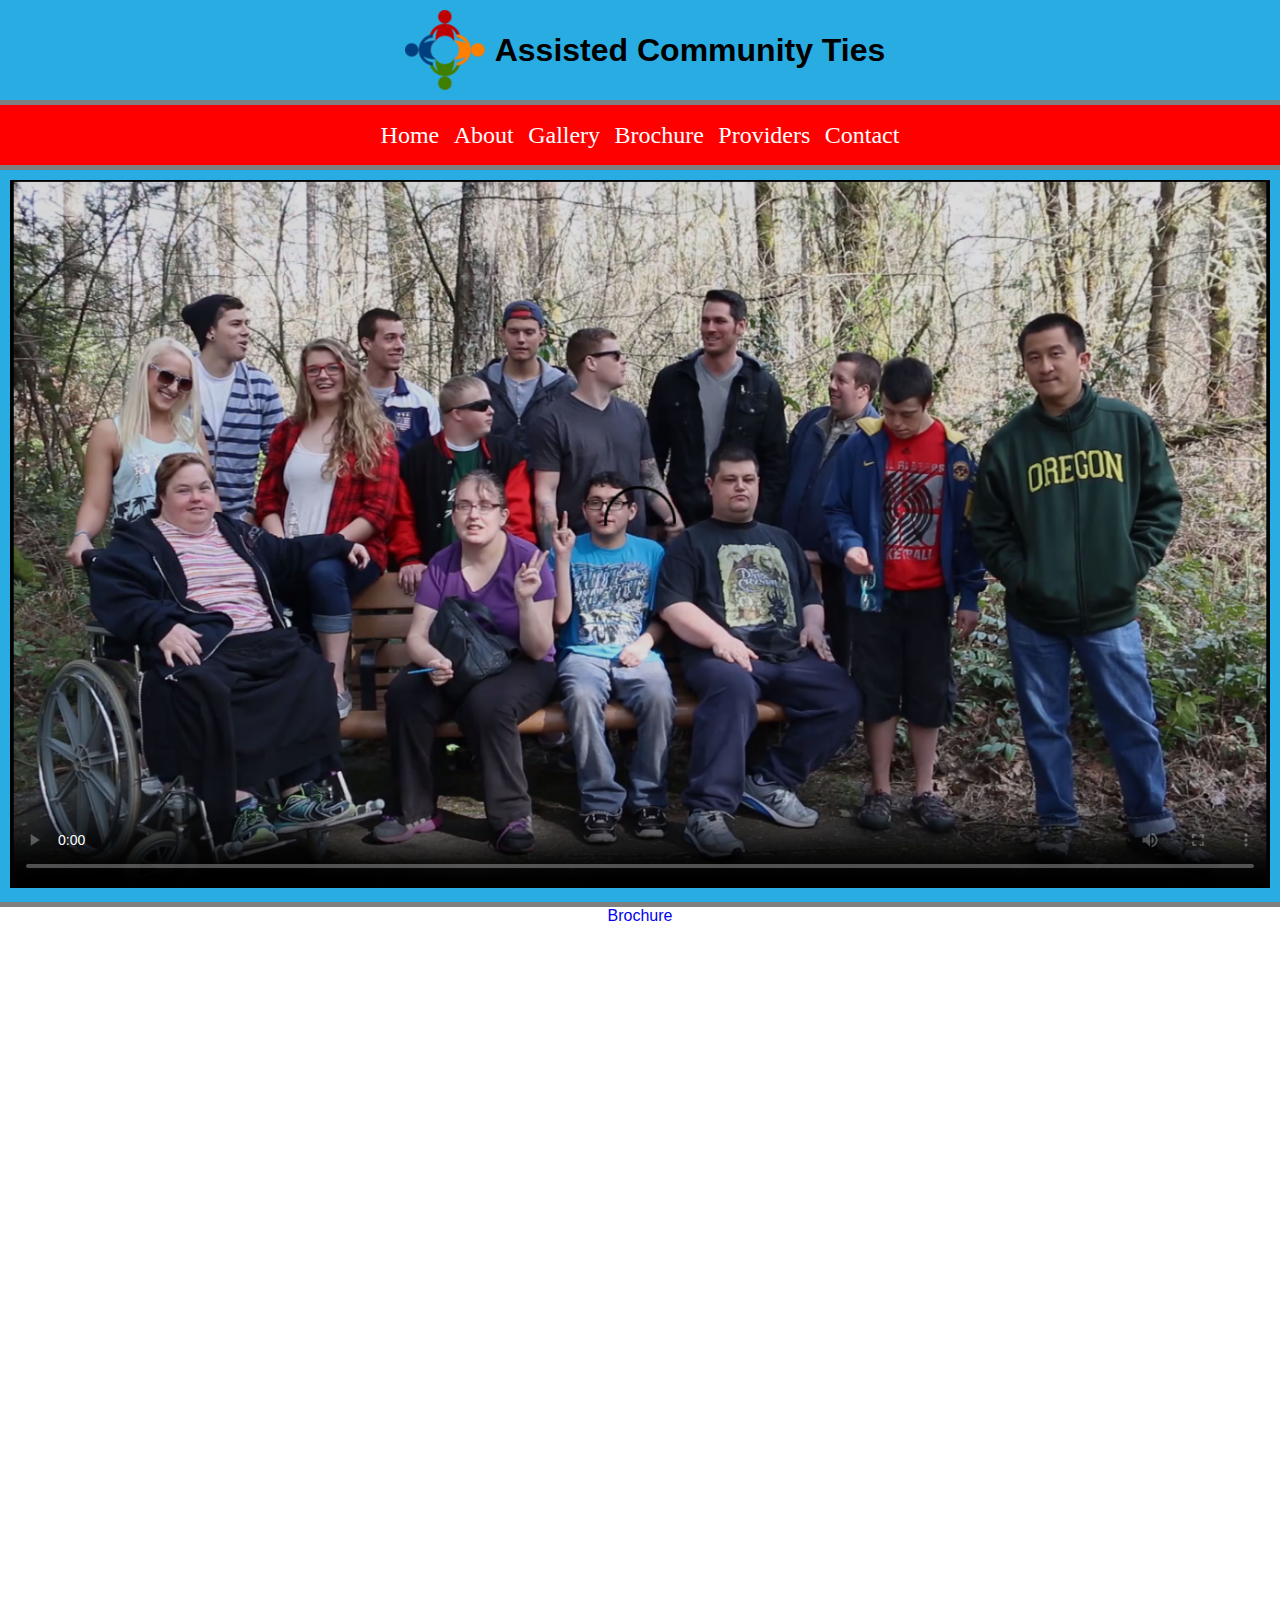
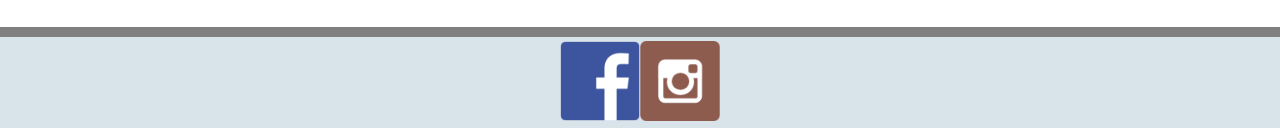
==== brochure.html @ 48c8fb8c "initial commit" ====
<!DOCTYPE html>
<html>

<head>
	<title>Assisted Community Ties LLC</title>
	<link rel="stylesheet" type="text/css" href="index.css">
	<link rel="stylesheet" type="text/css" href="normalize.css">
	<meta name="viewport" content="width=device-width, initial-scale=1">
</head>

<body>

<div id="parent-container"> <!--this id is the parent container of the header and navigation of the page-->

<header class="main-header">
		<img class="community-png"src="community.png" width="50px" height="50px">
		<div class="logo">
		    <h1 class="ACT">Assisted Community Ties</h1>
		</div> 
</header>

<div id="menu">
		<ul class="navigation">
			<li><a href="index.html">Home</a></li>
			<li><a href="about.html">About</a></li>
			<li><a href="gallery.html">Gallery</a></li>
			<li class="selected"><a href="brochure.html">Brochure</a></li>
			<li><a href="providers.html">Providers</a></li>
			<li><a href="contact.html">Contact</a></li>
		</ul>
	</div>
</div>
<div class="main-content">
	<div class="main-content-area-1">
		<div class="area-1-content">
			<video class="act-intro" width="100%"  controls poster="act1.png">
			<source src="MVI_7106.mp4" type="video/mp4">
			</video>
		</div>
	</div>

	<div class="main-content-area-2">
			<a href="/home/evan/new/actBrochure.pdf"> Brochure</a>
	</div>
</div>
	
<footer class="main-footer">
	<div class="footer-inner">
		<!--<p class="footer-p">Copyright &copy 2016  <br>  Assisted Community Ties LLC. <br>  971-123-4567 &#10050 </p> -->
		<div class="social-media-links">
			<a href="https://www.facebook.com/AssistedCT">
			<img src="facebook.png"></a>
			<a href="https://www.instagram.com/assistedcommunityties/">
			<img src="instagram.png"></a>
		</div>
	</div>
</footer>


</body>

<script src="http://code.jquery.com/jquery-1.11.0.min.js" type="text/javascript" charset="utf-8"></script>
<script src="new.js" type="text/javascript" charset="utf-8"></script>

</html>
---- index.css ----
* {
    margin: 0;
    padding: 0;
}

body {
  display: flex;
  flex-direction: column;
  align-items: stretch;
  min-height: 100vh;
}

#parent-container {
    display: flex;
    border-bottom: 5px solid grey;
    flex-direction: column;
    height: 100%;

}

/** Header and Navigation **/

.main-header {
  display: flex;
  flex-flow: row nowrap;
  justify-content: center;
  align-items: center;  
}

.community-png {
    margin: 5px;
    width: 5em;
    height: 5em;
}

#menu {
 display: flex;
 border-top: 5px solid grey; 
 background-color: red;
}

li {
    font-family: 'Gloria Hallelujah', cursive;
    font-size: 150%;
    
    margin: 0px 5px 0px;
    
}


li:hover,
.list:hover {
    transition: background-color .5s ease;
}

body {  
    font-family: sans-serif;
    background-color: #29ACE2;
}

#menu {
    width: 100%;
    height: 60px;
    align-items: center;
    justify-content: center;
}


ul {
    padding: 0;
    list-style: none;
    text-align: center;
}

ul li {
    display: inline-block;
    text-align: center;
}

ul li a {
    display: block;
    
    line-height: 60px;

    width: 100%;

    text-decoration: none;

    color: #fff;
}



select {
    width: 100%;
    display: block;
}


ul li a:hover {
    color:#000;
}

/** Main Content **/
.main-content {
    display: flex;
    flex-direction: column;
    justify-content: center;
    align-items: center;
}

.main-content-area-2 {
    background-color: white;
    border-bottom: solid 5px grey;
    border-top: solid 5px grey;
    text-align: center;
    height: 80vh;
    width: 100%;
}

.main-content-area-1 {
  position: relative;
  height: 100%;
  display: flex;
  flex-flow: row nowrap;
  justify-content: center;
  align-items: center;
}

.area-1-content {
    padding: 10px;
    margin-top: 0px;
}

/** Footer **/


.main-footer {
    height: 91px;
    background: #d9e4ea;
    margin-top:  auto;
    border-top: solid 5px grey;
}

.footer-inner {
    height: 100%;
    display: flex;
    justify-content: center;
    align-items: center;
    
}

.social-media-links {
    display: flex;
    height: 100%;
    width: 100%;
    align-items: center;
    justify-content:  center;
    
}

.social-media-links a img{
    height: 5em;
}

/** Image Galley **/

.img-gallery {

    font-size: 0;
    display: flex;
    flex-flow: row wrap;
    align-items: stretch;
}

.img-gallery > * {
    flex: auto;
    width: 200px;
    justify-content: space-between;
}
.img-gallery > * img {
    width:100%;
    height: auto;
}

.gallery-img {
    border: solid 2px black;
    margin: 2px;
}

/** Media Queries **/

/** Mobile Queries **/
@media (max-width: 645px) {
    #menu ul {
        display: none;
    } 
    .ACT {
    font-size: 1.5em;
    }
    .community-png {
        width: 4em;
        height: 4em;
    }
}

/** Medium to large Screen Queries **/
@media (min-width: 646px) {
    #menu select,
    #menu button {
        display: none;
    } 
    .main-header {
        flex-direction: row;
    }
    .community-png {
        margin: 10px;
    }
}
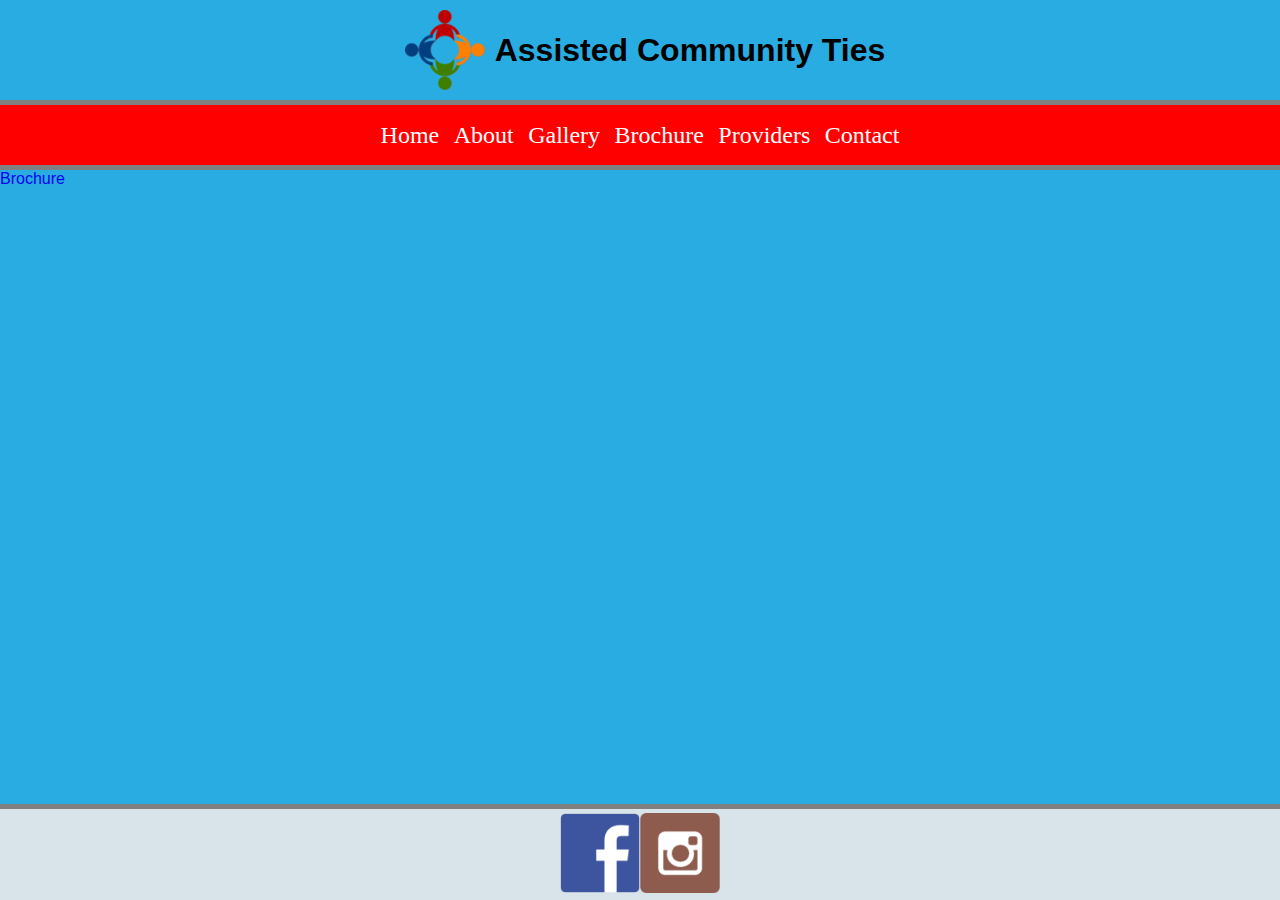
==== commit b644c7a0: "simplified code" ====
--- a/brochure.html
+++ b/brochure.html
@@ -30,17 +30,10 @@
 		</ul>
 	</div>
 </div>
-<div class="main-content">
-	<div class="main-content-area-1">
-		<div class="area-1-content">
-			<video class="act-intro" width="100%"  controls poster="act1.png">
-			<source src="MVI_7106.mp4" type="video/mp4">
-			</video>
-		</div>
-	</div>
+<div>
 
-	<div class="main-content-area-2">
-			<a href="/home/evan/new/actBrochure.pdf"> Brochure</a>
+	<div>
+			<a href="/home/evan/AssistedCommunityTiesLLC/actBrochure.pdf"> Brochure</a>
 	</div>
 </div>
 	
